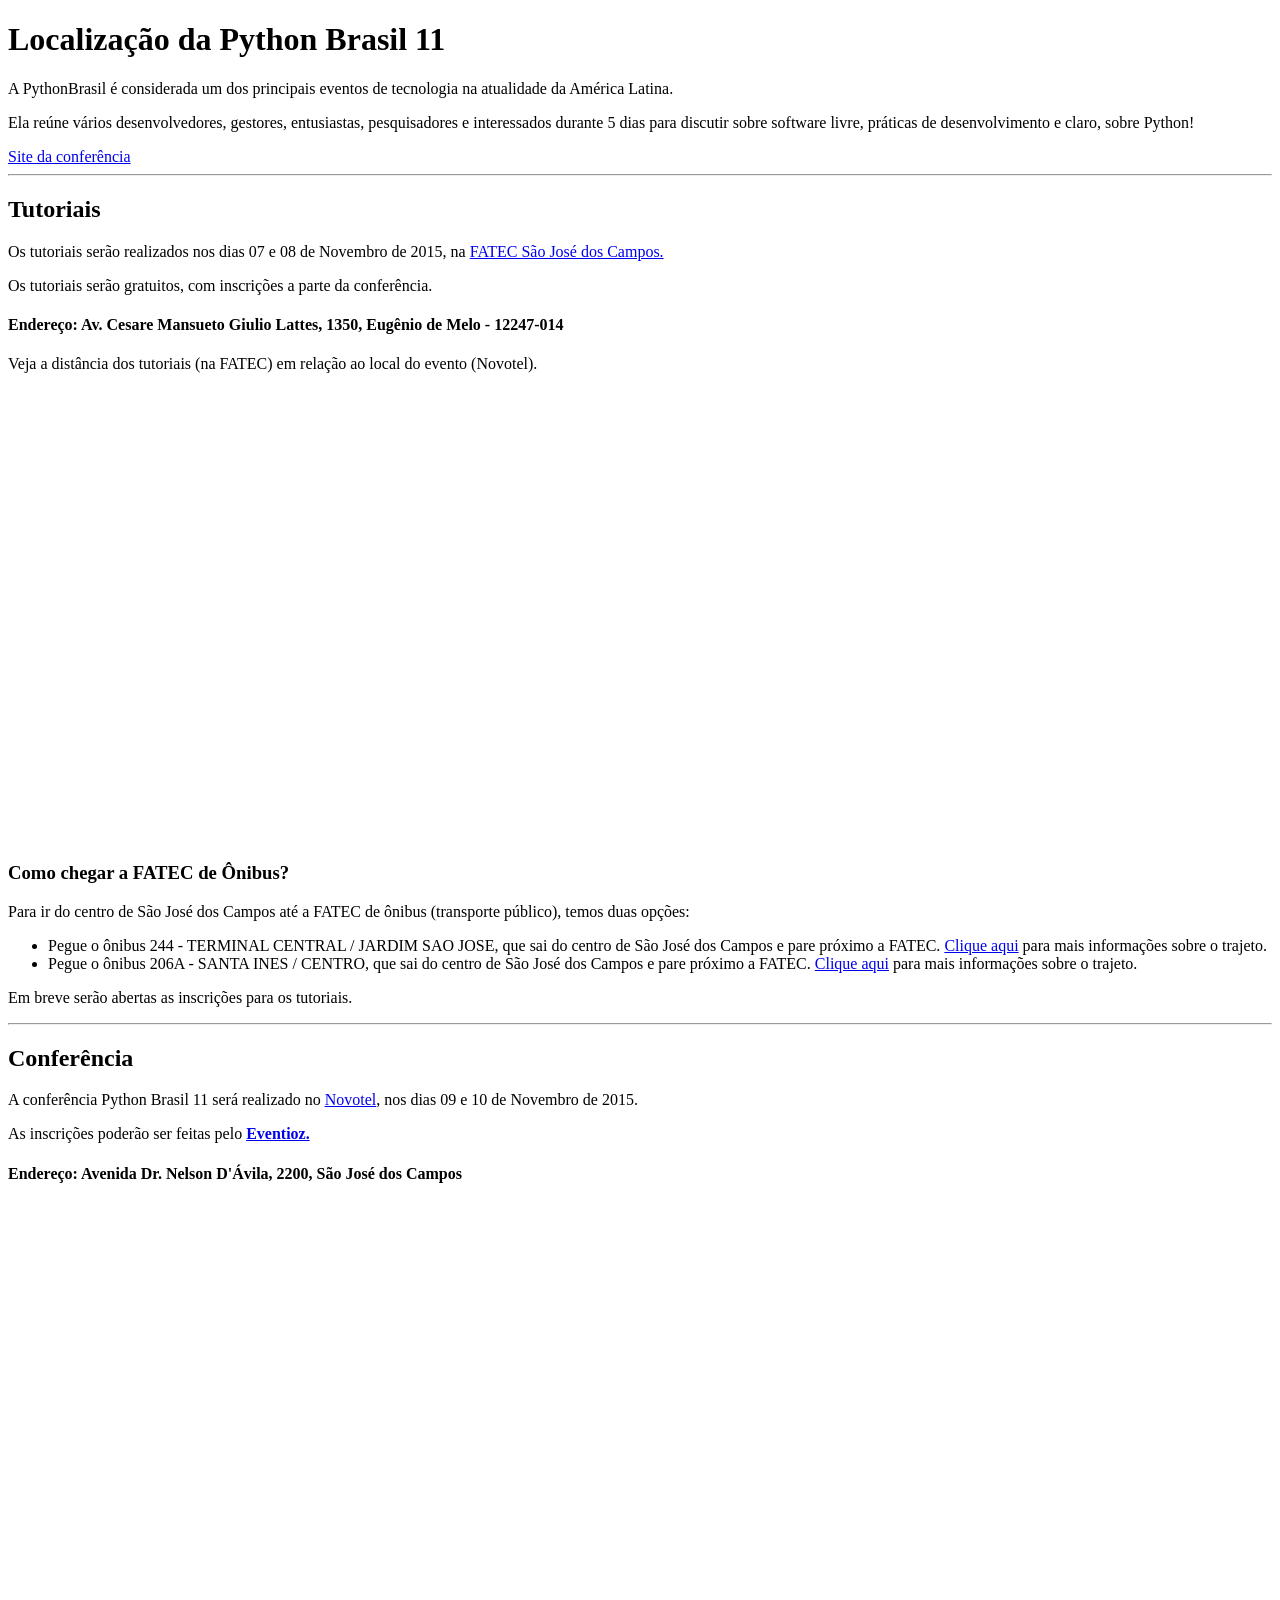
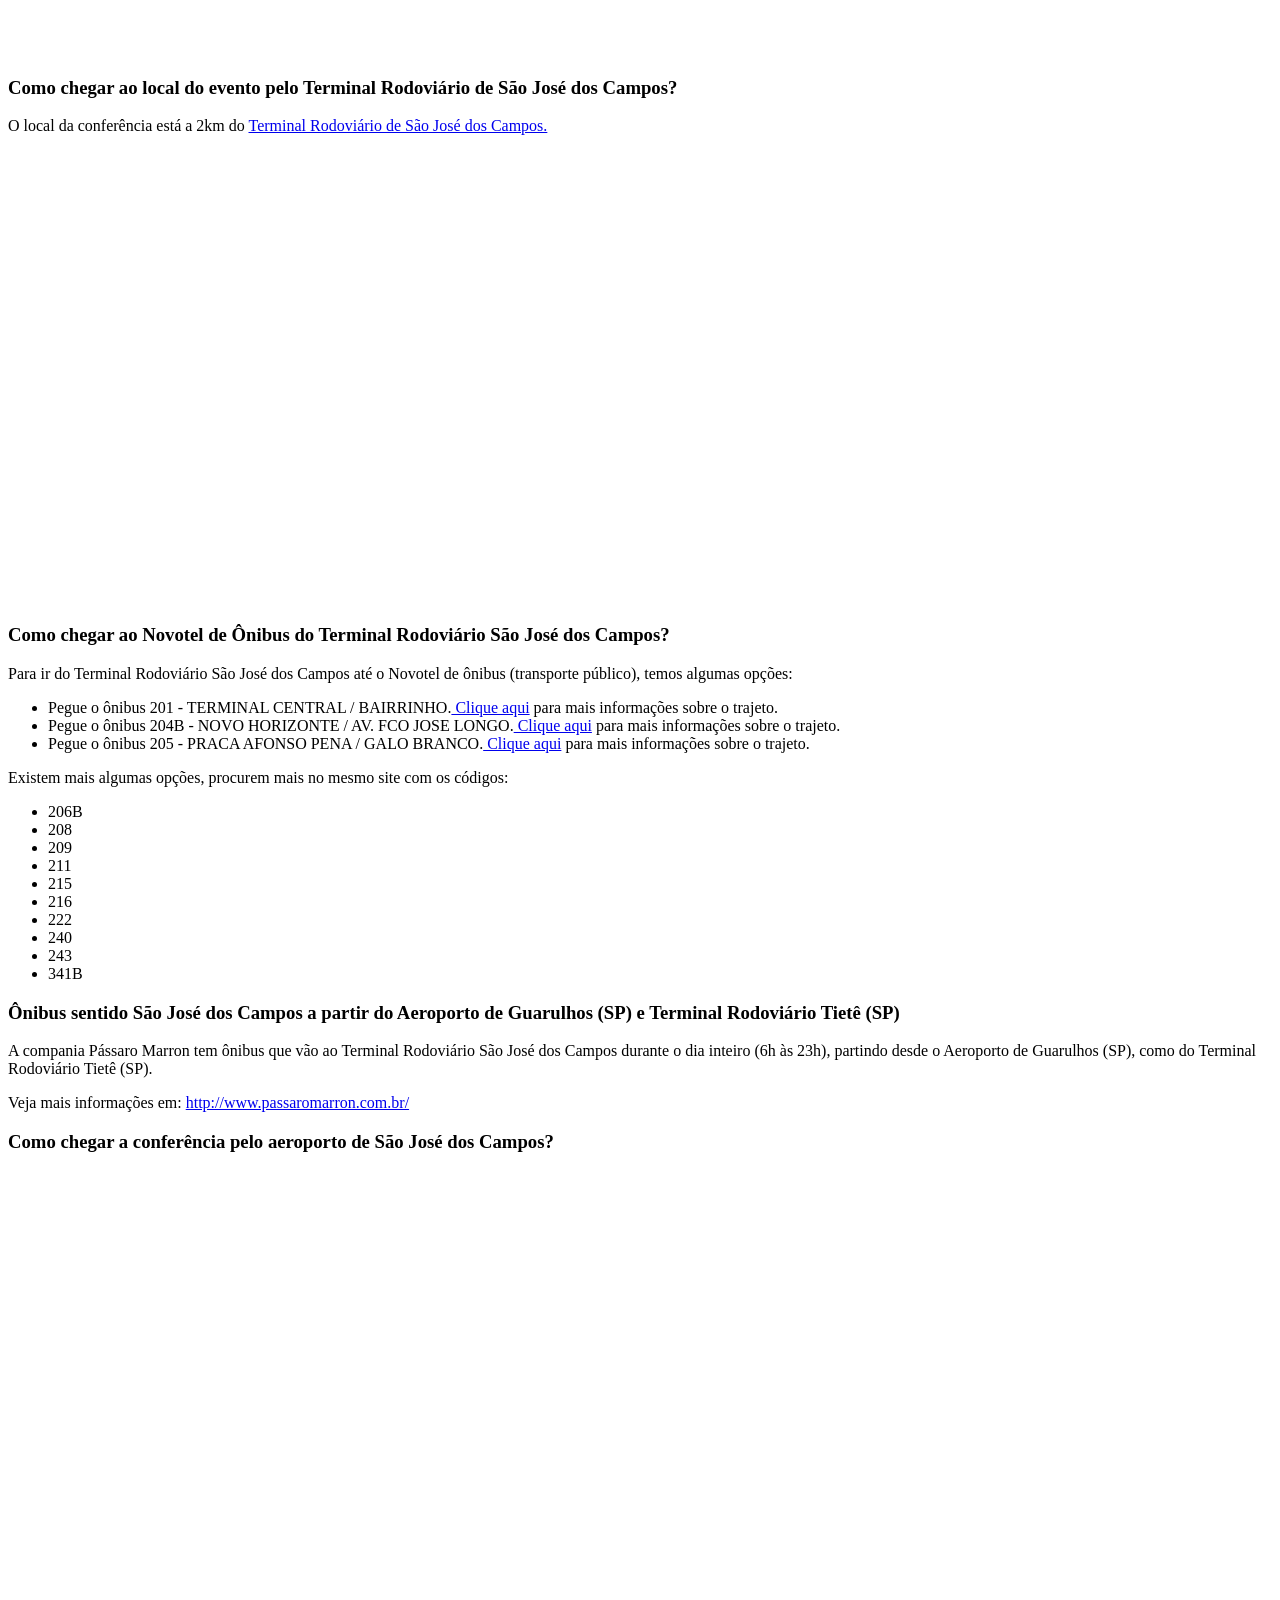
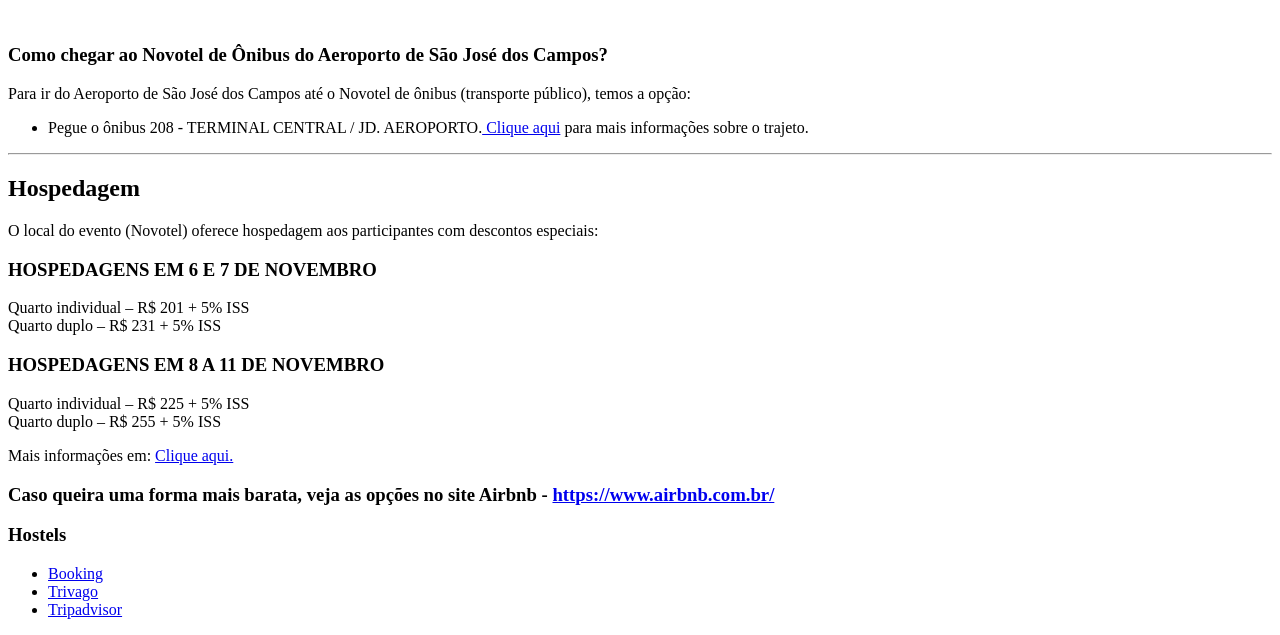
==== localizacao.html @ d56ea464 "Mapa Pybr11" ====
<!DOCTYPE html>
<html>
<head>
    <meta charset="utf-8"/>
    <title>Localização da Python Brasil 11</title>
</head>
<body>

<h1>Localização da Python Brasil 11</h1>

<p>A PythonBrasil é considerada um dos principais eventos de tecnologia na atualidade da América Latina.</p>

<p>Ela reúne vários desenvolvedores, gestores, entusiastas, pesquisadores e interessados durante 5 dias para discutir sobre software livre, práticas de desenvolvimento e claro, sobre Python!</p>

<a href="http://pythonbrasil.github.io/pythonbrasil11-site/">Site da conferência</a>

<hr>

<h2>Tutoriais</h2>

<p>Os tutoriais serão realizados nos dias 07 e 08 de Novembro de 2015, na <a href="http://www.fatecsjc.edu.br/">FATEC São José dos Campos.</a></p>

<p>Os tutoriais serão gratuitos, com inscrições a parte da conferência.</p>

<p><h4>Endereço: Av. Cesare Mansueto Giulio Lattes, 1350,
Eugênio de Melo - 12247-014</h4></p>

<p>Veja a distância dos tutoriais (na FATEC) em relação ao local do evento (Novotel).</p>

<p><iframe src="https://www.google.com/maps/embed?pb=!1m28!1m12!1m3!1d29340.688613058286!2d-45.83795543380744!3d-23.18530267481739!2m3!1f0!2f0!3f0!3m2!1i1024!2i768!4f13.1!4m13!3e6!4m5!1s0x94cc38b0076ea80f%3A0x6c4617feada96eb3!2sHotel+Novotel+Sao+Jose+dos+Campos+-+Vila+das+Acacias%2C+S%C3%A3o+Jos%C3%A9+dos+Campos+-+SP%2C+Brasil!3m2!1d-23.2054547!2d-45.8833193!4m5!1s0x94cc4c498567cf5d%3A0xf9cf22ea7d377dca!2sFATEC+S%C3%A3o+Jos%C3%A9+dos+Campos+-+Prof.+Jessen+Vidal+-+Avenida+Cesare+Mansueto+Giulio+Lattes+-+Eug%C3%AAnio+de+Melo%2C+S%C3%A3o+Jos%C3%A9+dos+Campos+-+SP%2C+12247-014!3m2!1d-23.162407899999998!2d-45.795275!5e0!3m2!1spt-BR!2sus!4v1441838505788" width="600" height="450" frameborder="0" style="border:0" allowfullscreen></iframe></p>

<h3>Como chegar a FATEC de Ônibus?</h3>

<p>Para ir do centro de São José dos Campos até a FATEC de ônibus (transporte público), temos duas opções:</p>

<ul>
    <li>Pegue o ônibus 244 - TERMINAL CENTRAL / JARDIM SAO JOSE, que sai do centro de São José dos Campos e pare próximo a FATEC. <a href="http://www.sjc.sp.gov.br/secretarias/transportes/horario-e-itinerario.aspx?acao=m&id_linha=542"> Clique aqui</a> para mais informações sobre o trajeto.</li>

    <li>Pegue o ônibus 206A - SANTA INES / CENTRO, que sai do centro de São José dos Campos e pare próximo a FATEC. <a href="http://www.sjc.sp.gov.br/secretarias/transportes/horario-e-itinerario.aspx?acao=m&id_linha=82"> Clique aqui</a> para mais informações sobre o trajeto.</li>
</ul>

<p>Em breve serão abertas as inscrições para os tutoriais.</p>

<hr>

<h2>Conferência</h2>

<p>A conferência Python Brasil 11 será realizado no <a href="http://www.novotel.com/pt/hotel-0472-novotel-sao-jose-dos-campos/family.shtml"> Novotel</a>, nos dias 09 e 10 de Novembro de 2015.</p>

<p>As inscrições poderão ser feitas pelo <b><a href="https://eventioz.com.br/e/pythonbrasil11">Eventioz.</a></b></p>

<p><h4>Endereço: Avenida Dr. Nelson D'Ávila, 2200, São José dos Campos</h4></p>

<p><iframe src="https://www.google.com/maps/embed?pb=!1m18!1m12!1m3!1d3667.0333636942664!2d-45.88331929999998!3d-23.205454700000004!2m3!1f0!2f0!3f0!3m2!1i1024!2i768!4f13.1!3m3!1m2!1s0x94cc38b0076ea80f%3A0x6c4617feada96eb3!2sHotel+Novotel+Sao+Jose+dos+Campos!5e0!3m2!1spt-BR!2sus!4v1441838914280" width="600" height="450" frameborder="0" style="border:0" allowfullscreen></iframe></p>

<h3>Como chegar ao local do evento pelo Terminal Rodoviário de São José dos Campos?</h3>

<p>O local da conferência está a 2km do <a href="http://www.rodoviariasaojosedoscampos.net/">Terminal Rodoviário de São José dos Campos.</a></p>

<p><iframe src="https://www.google.com/maps/embed?pb=!1m28!1m12!1m3!1d7334.358842976169!2d-45.88430901782825!3d-23.200131011032177!2m3!1f0!2f0!3f0!3m2!1i1024!2i768!4f13.1!4m13!3e6!4m5!1s0x94cc4a46e3477e5d%3A0x74844b1bbc1e5cdb!2sTerminal+Rodovi%C3%A1rio+de+S%C3%A3o+Jos%C3%A9+dos+Campos+-+SJC+-+Frederico+Ozanan+-+Rua+Itoror%C3%B3+-+Vila+Piratininga%2C+S%C3%A3o+Jos%C3%A9+dos+Campos+-+SP%2C+Brasil!3m2!1d-23.1934784!2d-45.8781445!4m5!1s0x94cc38b0076ea80f%3A0x6c4617feada96eb3!2sHotel+Novotel+Sao+Jose+dos+Campos+-+Avenida+Dr+Nelson+D&#39;%C3%81vila+2200+-+Vila+das+Ac%C3%A1cias%2C+SAO+Jose+DOS+Campos%2C+12245-031!3m2!1d-23.2054547!2d-45.8833193!5e0!3m2!1spt-BR!2sus!4v1441839128348" width="600" height="450" frameborder="0" style="border:0" allowfullscreen></iframe></p>

<h3>Como chegar ao Novotel de Ônibus do Terminal Rodoviário São José dos Campos?</h3>

<p>Para ir do Terminal Rodoviário São José dos Campos até o Novotel de ônibus (transporte público), temos algumas opções:</p>

<ul>
    <li>Pegue o ônibus 201 - TERMINAL CENTRAL / BAIRRINHO.<a href="http://www.sjc.sp.gov.br/secretarias/transportes/horario-e-itinerario.aspx?acao=m&id_linha=64"> Clique aqui</a> para mais informações sobre o trajeto.</li>

    <li>Pegue o ônibus 204B - NOVO HORIZONTE / AV. FCO JOSE LONGO.<a href="http://www.sjc.sp.gov.br/secretarias/transportes/horario-e-itinerario.aspx?acao=m&id_linha=76"> Clique aqui</a> para mais informações sobre o trajeto.</li>

    <li>Pegue o ônibus 205 - PRACA AFONSO PENA / GALO BRANCO.<a href="http://www.sjc.sp.gov.br/secretarias/transportes/horario-e-itinerario.aspx?acao=m&id_linha=78"> Clique aqui</a> para mais informações sobre o trajeto.</li>
</ul>

<p>Existem mais algumas opções, procurem mais no mesmo site com os códigos:

    <ul>
        <li>206B</li>
        <li>208</li>
        <li>209</li>
        <li>211</li>
        <li>215</li>
        <li>216</li>
        <li>222</li>
        <li>240</li>
        <li>243</li>
        <li>341B</li>

    </ul>
</p>

<h3>Ônibus sentido São José dos Campos a partir do Aeroporto de Guarulhos (SP) e Terminal Rodoviário Tietê (SP)</h3>

<p>A compania Pássaro Marron tem ônibus que vão ao Terminal Rodoviário São José dos Campos durante o dia inteiro (6h às 23h), partindo desde o Aeroporto de Guarulhos (SP), como do Terminal Rodoviário Tietê (SP).

<p>Veja mais informações em: <a href="http://www.passaromarron.com.br/">http://www.passaromarron.com.br/</a></p>
</p>

<h3>Como chegar a conferência pelo aeroporto de São José dos Campos?</h3>

<p><iframe src="https://www.google.com/maps/embed?pb=!1m28!1m12!1m3!1d24666.652331039968!2d-45.85661613648471!3d-23.216879696420367!2m3!1f0!2f0!3f0!3m2!1i1024!2i768!4f13.1!4m13!3e6!4m5!1s0x94cc2f5c27b0313d%3A0x869ffd1d5d7d5470!2sAeroporto+Internacional+de+S%C3%A3o+Jos%C3%A9+dos+Campos+-+Professor+Urbano+Ernesto+-+Av.+Brigadeiro+Faria+Lima%2C+s%2Fn+-+Jardim+Martim+Cerer%C3%AA%2C+S%C3%A3o+Jos%C3%A9+dos+Campos+-+SP%2C+12227-900%2C+Brasil!3m2!1d-23.2267859!2d-45.8626332!4m5!1s0x94cc38b0076ea80f%3A0x6c4617feada96eb3!2sHotel+Novotel+Sao+Jose+dos+Campos+-+Vila+das+Acacias%2C+S%C3%A3o+Jos%C3%A9+dos+Campos+-+SP!3m2!1d-23.2054547!2d-45.8833193!5e0!3m2!1spt-BR!2sbr!4v1441839586698" width="600" height="450" frameborder="0" style="border:0" allowfullscreen></iframe></p>

<h3>Como chegar ao Novotel de Ônibus do Aeroporto de São José dos Campos?</h3>

<p>Para ir do Aeroporto de São José dos Campos até o Novotel de ônibus (transporte público), temos a opção:</p>

<ul>
    <li>Pegue o ônibus 208 - TERMINAL CENTRAL / JD. AEROPORTO.<a href="http://www.sjc.sp.gov.br/secretarias/transportes/horario-e-itinerario.aspx?acao=m&id_linha=87"> Clique aqui</a> para mais informações sobre o trajeto.</li>
</ul>

<hr />

<h2>Hospedagem</h2>

<p>O local do evento (Novotel) oferece hospedagem aos participantes com descontos especiais:</p>

<h3>HOSPEDAGENS EM 6 E 7 DE NOVEMBRO</h3>
<p>
Quarto individual – R$ 201 + 5% ISS<br>
Quarto duplo – R$ 231 + 5% ISS
</p>
</div>

<h3>HOSPEDAGENS EM 8 A 11 DE NOVEMBRO</h3>
<p>
Quarto individual – R$ 225 + 5% ISS<br>
Quarto duplo – R$ 255 + 5% ISS
</p>

<p>Mais informações em: <a href="http://www.novotel.com/pt/hotel-0472-novotel-sao-jose-dos-campos/family.shtml"> Clique aqui.</a></p>

<h3>Caso queira uma forma mais barata, veja as opções no site Airbnb - <a href="https://www.airbnb.com.br/"> https://www.airbnb.com.br/</a></h3>

<h3>Hostels</h3>

<ul>
    <li><a href="http://www.booking.com/searchresults.pt-br.html?aid=375045;label=sao-jose-dos-campos-5WWug4qZnCbzD3G%2ApkfWZgS56156510565%3Apl%3Ata%3Ap1%3Ap2%3Aac%3Aap1t1%3Aneg%3Afi%3Atikwd-23143319631%3Alp1001773%3Ali%3Adec%3Adm;sid=a0e54d903dd3b1525aa6a1a553c04370;dcid=4;city=-671408;hyb_red=1;redirected=1;redirected_from_city=1;source=city;src=city&">Booking</a></li>
    <li><a href="http://www.trivago.com.br/?iSemThemeId=5150&iPathId=80004&sem_keyword=hostel%20s%C3%A3o%20jos%C3%A9%20dos%20campos&sem_creativeid=53101762192&sem_matchtype=e&sem_network=g&sem_device=c&sem_placement=&sem_target=&sem_adposition=1t2&sem_param1=&sem_param2=&sem_campaignid=139568272&sem_adgroupid=5973342952&sem_targetid=kwd-48722095912&sem_location=1001773&cip=5512003011">Trivago</a></li>
    <li><a href="http://www.tripadvisor.com.br/Hotels-g303629-c3-zff26-Sao_Jose_Dos_Campos_State_of_Sao_Paulo-Hotels.html">Tripadvisor</a></li>

</ul>

</body>
</html>
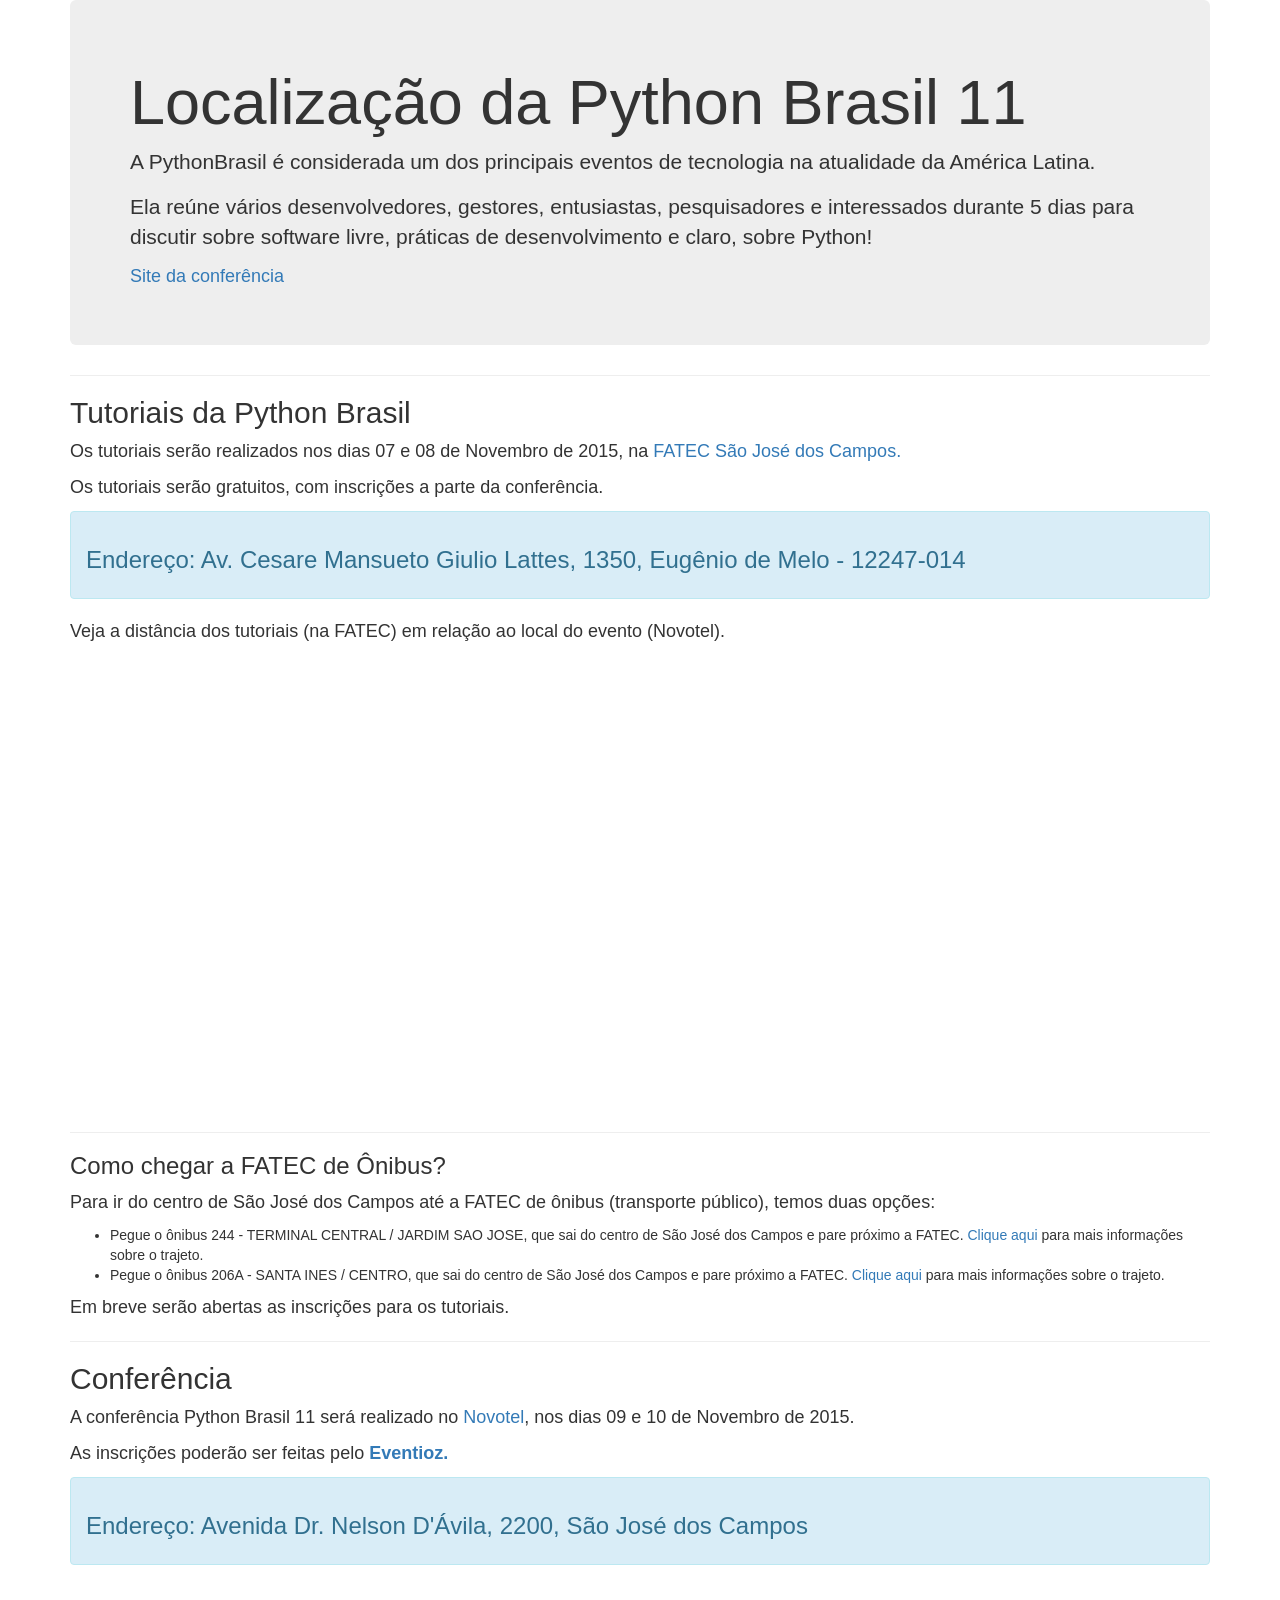
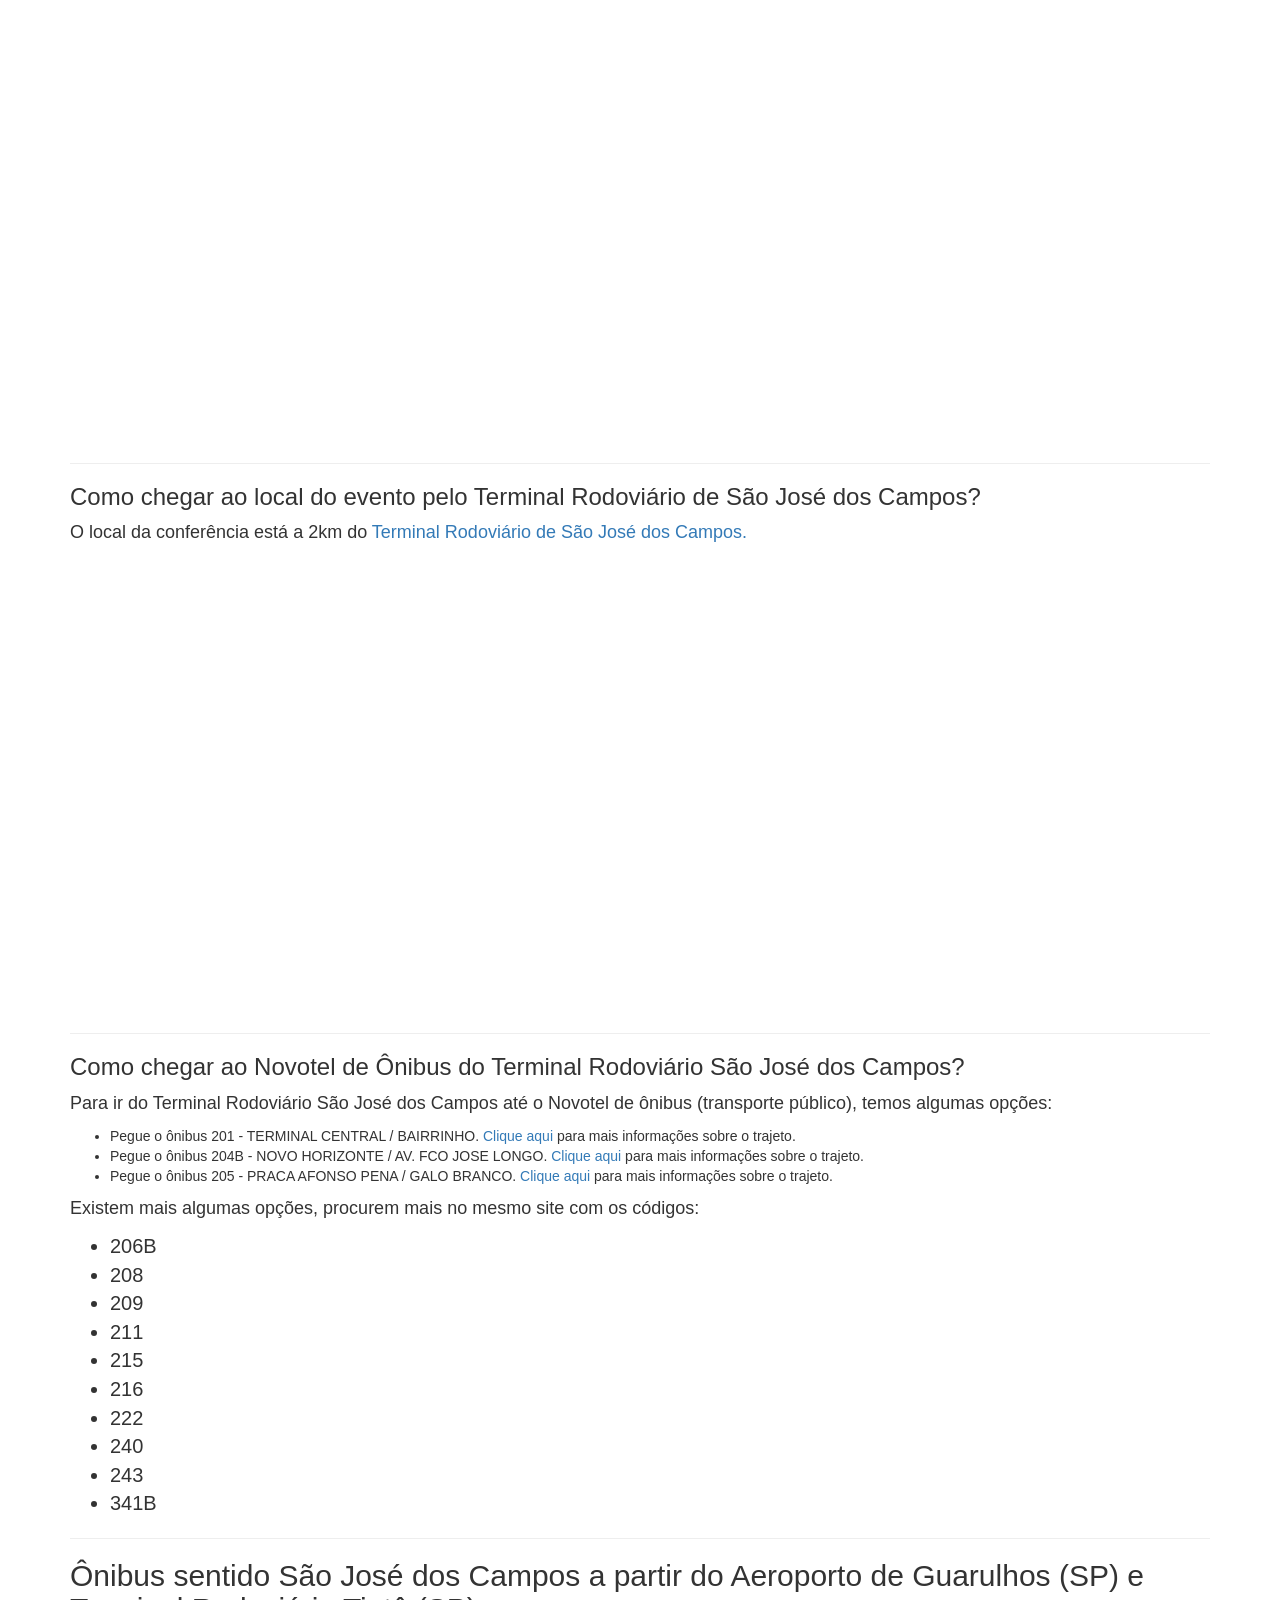
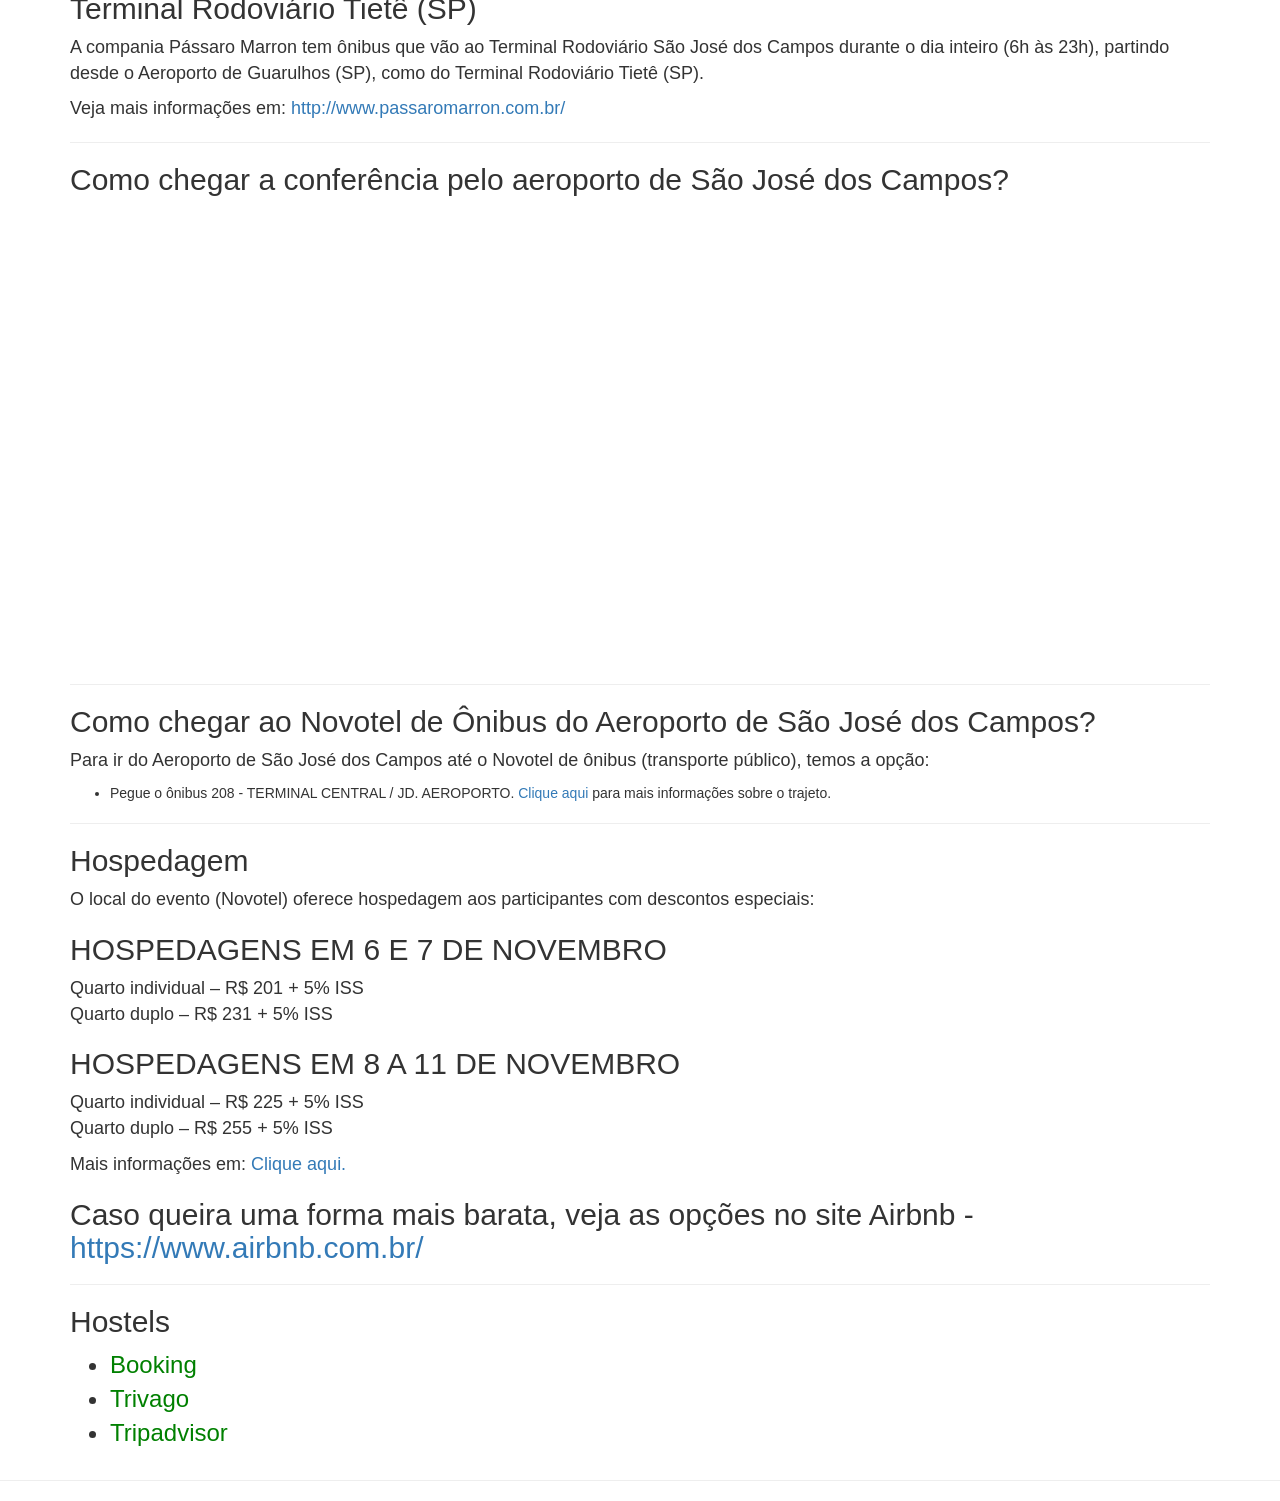
==== commit 2b0f66fb: "Add style" ====
--- a/localizacao.html
+++ b/localizacao.html
@@ -3,31 +3,36 @@
 <head>
     <meta charset="utf-8"/>
     <title>Localização da Python Brasil 11</title>
+    <link rel="stylesheet" type="text/css" href="css/bootstrap.min.css">
+    <link rel="stylesheet" type="text/css" href="css/style.css">
 </head>
 <body>
-
+<div class="container">
+<div class="jumbotron">
 <h1>Localização da Python Brasil 11</h1>
 
 <p>A PythonBrasil é considerada um dos principais eventos de tecnologia na atualidade da América Latina.</p>
 
 <p>Ela reúne vários desenvolvedores, gestores, entusiastas, pesquisadores e interessados durante 5 dias para discutir sobre software livre, práticas de desenvolvimento e claro, sobre Python!</p>
 
-<a href="http://pythonbrasil.github.io/pythonbrasil11-site/">Site da conferência</a>
-
+<h4><a href="http://pythonbrasil.github.io/pythonbrasil11-site/">Site da conferência</a></h4>
+</div>
 <hr>
 
-<h2>Tutoriais</h2>
+<h2>Tutoriais da Python Brasil</h2>
 
 <p>Os tutoriais serão realizados nos dias 07 e 08 de Novembro de 2015, na <a href="http://www.fatecsjc.edu.br/">FATEC São José dos Campos.</a></p>
 
 <p>Os tutoriais serão gratuitos, com inscrições a parte da conferência.</p>
 
-<p><h4>Endereço: Av. Cesare Mansueto Giulio Lattes, 1350,
-Eugênio de Melo - 12247-014</h4></p>
+<div class="alert alert-info" role="alert"><h3>Endereço: Av. Cesare Mansueto Giulio Lattes, 1350,
+Eugênio de Melo - 12247-014</h3></div>
 
 <p>Veja a distância dos tutoriais (na FATEC) em relação ao local do evento (Novotel).</p>
 
 <p><iframe src="https://www.google.com/maps/embed?pb=!1m28!1m12!1m3!1d29340.688613058286!2d-45.83795543380744!3d-23.18530267481739!2m3!1f0!2f0!3f0!3m2!1i1024!2i768!4f13.1!4m13!3e6!4m5!1s0x94cc38b0076ea80f%3A0x6c4617feada96eb3!2sHotel+Novotel+Sao+Jose+dos+Campos+-+Vila+das+Acacias%2C+S%C3%A3o+Jos%C3%A9+dos+Campos+-+SP%2C+Brasil!3m2!1d-23.2054547!2d-45.8833193!4m5!1s0x94cc4c498567cf5d%3A0xf9cf22ea7d377dca!2sFATEC+S%C3%A3o+Jos%C3%A9+dos+Campos+-+Prof.+Jessen+Vidal+-+Avenida+Cesare+Mansueto+Giulio+Lattes+-+Eug%C3%AAnio+de+Melo%2C+S%C3%A3o+Jos%C3%A9+dos+Campos+-+SP%2C+12247-014!3m2!1d-23.162407899999998!2d-45.795275!5e0!3m2!1spt-BR!2sus!4v1441838505788" width="600" height="450" frameborder="0" style="border:0" allowfullscreen></iframe></p>
+
+<hr />
 
 <h3>Como chegar a FATEC de Ônibus?</h3>
 
@@ -41,7 +46,7 @@
 
 <p>Em breve serão abertas as inscrições para os tutoriais.</p>
 
-<hr>
+<hr />
 
 <h2>Conferência</h2>
 
@@ -49,15 +54,19 @@
 
 <p>As inscrições poderão ser feitas pelo <b><a href="https://eventioz.com.br/e/pythonbrasil11">Eventioz.</a></b></p>
 
-<p><h4>Endereço: Avenida Dr. Nelson D'Ávila, 2200, São José dos Campos</h4></p>
+<div class="alert alert-info" role="alert"><h3>Endereço: Avenida Dr. Nelson D'Ávila, 2200, São José dos Campos</h3></div>
 
 <p><iframe src="https://www.google.com/maps/embed?pb=!1m18!1m12!1m3!1d3667.0333636942664!2d-45.88331929999998!3d-23.205454700000004!2m3!1f0!2f0!3f0!3m2!1i1024!2i768!4f13.1!3m3!1m2!1s0x94cc38b0076ea80f%3A0x6c4617feada96eb3!2sHotel+Novotel+Sao+Jose+dos+Campos!5e0!3m2!1spt-BR!2sus!4v1441838914280" width="600" height="450" frameborder="0" style="border:0" allowfullscreen></iframe></p>
+
+<hr />
 
 <h3>Como chegar ao local do evento pelo Terminal Rodoviário de São José dos Campos?</h3>
 
 <p>O local da conferência está a 2km do <a href="http://www.rodoviariasaojosedoscampos.net/">Terminal Rodoviário de São José dos Campos.</a></p>
 
 <p><iframe src="https://www.google.com/maps/embed?pb=!1m28!1m12!1m3!1d7334.358842976169!2d-45.88430901782825!3d-23.200131011032177!2m3!1f0!2f0!3f0!3m2!1i1024!2i768!4f13.1!4m13!3e6!4m5!1s0x94cc4a46e3477e5d%3A0x74844b1bbc1e5cdb!2sTerminal+Rodovi%C3%A1rio+de+S%C3%A3o+Jos%C3%A9+dos+Campos+-+SJC+-+Frederico+Ozanan+-+Rua+Itoror%C3%B3+-+Vila+Piratininga%2C+S%C3%A3o+Jos%C3%A9+dos+Campos+-+SP%2C+Brasil!3m2!1d-23.1934784!2d-45.8781445!4m5!1s0x94cc38b0076ea80f%3A0x6c4617feada96eb3!2sHotel+Novotel+Sao+Jose+dos+Campos+-+Avenida+Dr+Nelson+D&#39;%C3%81vila+2200+-+Vila+das+Ac%C3%A1cias%2C+SAO+Jose+DOS+Campos%2C+12245-031!3m2!1d-23.2054547!2d-45.8833193!5e0!3m2!1spt-BR!2sus!4v1441839128348" width="600" height="450" frameborder="0" style="border:0" allowfullscreen></iframe></p>
+
+<hr />
 
 <h3>Como chegar ao Novotel de Ônibus do Terminal Rodoviário São José dos Campos?</h3>
 
@@ -73,7 +82,7 @@
 
 <p>Existem mais algumas opções, procurem mais no mesmo site com os códigos:
 
-    <ul>
+    <ul class="bus">
         <li>206B</li>
         <li>208</li>
         <li>209</li>
@@ -88,18 +97,24 @@
     </ul>
 </p>
 
-<h3>Ônibus sentido São José dos Campos a partir do Aeroporto de Guarulhos (SP) e Terminal Rodoviário Tietê (SP)</h3>
+<hr />
+
+<h2>Ônibus sentido São José dos Campos a partir do Aeroporto de Guarulhos (SP) e Terminal Rodoviário Tietê (SP)</h2>
 
 <p>A compania Pássaro Marron tem ônibus que vão ao Terminal Rodoviário São José dos Campos durante o dia inteiro (6h às 23h), partindo desde o Aeroporto de Guarulhos (SP), como do Terminal Rodoviário Tietê (SP).
 
 <p>Veja mais informações em: <a href="http://www.passaromarron.com.br/">http://www.passaromarron.com.br/</a></p>
 </p>
 
-<h3>Como chegar a conferência pelo aeroporto de São José dos Campos?</h3>
+<hr />
+
+<h2>Como chegar a conferência pelo aeroporto de São José dos Campos?</h2>
 
 <p><iframe src="https://www.google.com/maps/embed?pb=!1m28!1m12!1m3!1d24666.652331039968!2d-45.85661613648471!3d-23.216879696420367!2m3!1f0!2f0!3f0!3m2!1i1024!2i768!4f13.1!4m13!3e6!4m5!1s0x94cc2f5c27b0313d%3A0x869ffd1d5d7d5470!2sAeroporto+Internacional+de+S%C3%A3o+Jos%C3%A9+dos+Campos+-+Professor+Urbano+Ernesto+-+Av.+Brigadeiro+Faria+Lima%2C+s%2Fn+-+Jardim+Martim+Cerer%C3%AA%2C+S%C3%A3o+Jos%C3%A9+dos+Campos+-+SP%2C+12227-900%2C+Brasil!3m2!1d-23.2267859!2d-45.8626332!4m5!1s0x94cc38b0076ea80f%3A0x6c4617feada96eb3!2sHotel+Novotel+Sao+Jose+dos+Campos+-+Vila+das+Acacias%2C+S%C3%A3o+Jos%C3%A9+dos+Campos+-+SP!3m2!1d-23.2054547!2d-45.8833193!5e0!3m2!1spt-BR!2sbr!4v1441839586698" width="600" height="450" frameborder="0" style="border:0" allowfullscreen></iframe></p>
 
-<h3>Como chegar ao Novotel de Ônibus do Aeroporto de São José dos Campos?</h3>
+<hr />
+
+<h2>Como chegar ao Novotel de Ônibus do Aeroporto de São José dos Campos?</h2>
 
 <p>Para ir do Aeroporto de São José dos Campos até o Novotel de ônibus (transporte público), temos a opção:</p>
 
@@ -113,14 +128,13 @@
 
 <p>O local do evento (Novotel) oferece hospedagem aos participantes com descontos especiais:</p>
 
-<h3>HOSPEDAGENS EM 6 E 7 DE NOVEMBRO</h3>
+<h2>HOSPEDAGENS EM 6 E 7 DE NOVEMBRO</h2>
 <p>
 Quarto individual – R$ 201 + 5% ISS<br>
 Quarto duplo – R$ 231 + 5% ISS
 </p>
-</div>
 
-<h3>HOSPEDAGENS EM 8 A 11 DE NOVEMBRO</h3>
+<h2>HOSPEDAGENS EM 8 A 11 DE NOVEMBRO</h2>
 <p>
 Quarto individual – R$ 225 + 5% ISS<br>
 Quarto duplo – R$ 255 + 5% ISS
@@ -128,16 +142,19 @@
 
 <p>Mais informações em: <a href="http://www.novotel.com/pt/hotel-0472-novotel-sao-jose-dos-campos/family.shtml"> Clique aqui.</a></p>
 
-<h3>Caso queira uma forma mais barata, veja as opções no site Airbnb - <a href="https://www.airbnb.com.br/"> https://www.airbnb.com.br/</a></h3>
+<h2>Caso queira uma forma mais barata, veja as opções no site Airbnb - <a href="https://www.airbnb.com.br/"> https://www.airbnb.com.br/</a></h2>
 
-<h3>Hostels</h3>
+<hr />
 
-<ul>
+<h2>Hostels</h2>
+
+<ul class="hotels">
     <li><a href="http://www.booking.com/searchresults.pt-br.html?aid=375045;label=sao-jose-dos-campos-5WWug4qZnCbzD3G%2ApkfWZgS56156510565%3Apl%3Ata%3Ap1%3Ap2%3Aac%3Aap1t1%3Aneg%3Afi%3Atikwd-23143319631%3Alp1001773%3Ali%3Adec%3Adm;sid=a0e54d903dd3b1525aa6a1a553c04370;dcid=4;city=-671408;hyb_red=1;redirected=1;redirected_from_city=1;source=city;src=city&">Booking</a></li>
     <li><a href="http://www.trivago.com.br/?iSemThemeId=5150&iPathId=80004&sem_keyword=hostel%20s%C3%A3o%20jos%C3%A9%20dos%20campos&sem_creativeid=53101762192&sem_matchtype=e&sem_network=g&sem_device=c&sem_placement=&sem_target=&sem_adposition=1t2&sem_param1=&sem_param2=&sem_campaignid=139568272&sem_adgroupid=5973342952&sem_targetid=kwd-48722095912&sem_location=1001773&cip=5512003011">Trivago</a></li>
     <li><a href="http://www.tripadvisor.com.br/Hotels-g303629-c3-zff26-Sao_Jose_Dos_Campos_State_of_Sao_Paulo-Hotels.html">Tripadvisor</a></li>
 
 </ul>
-
+</div>
+<hr />
 </body>
 </html>
--- a/css/style.css
+++ b/css/style.css
@@ -0,0 +1,15 @@
+p {
+    font-size: 18px;
+}
+
+.bus li {
+    font-size: 20px;
+}
+
+.hotels li {
+    font-size: 24px;
+}
+
+.hotels li a {
+    color: green;
+}
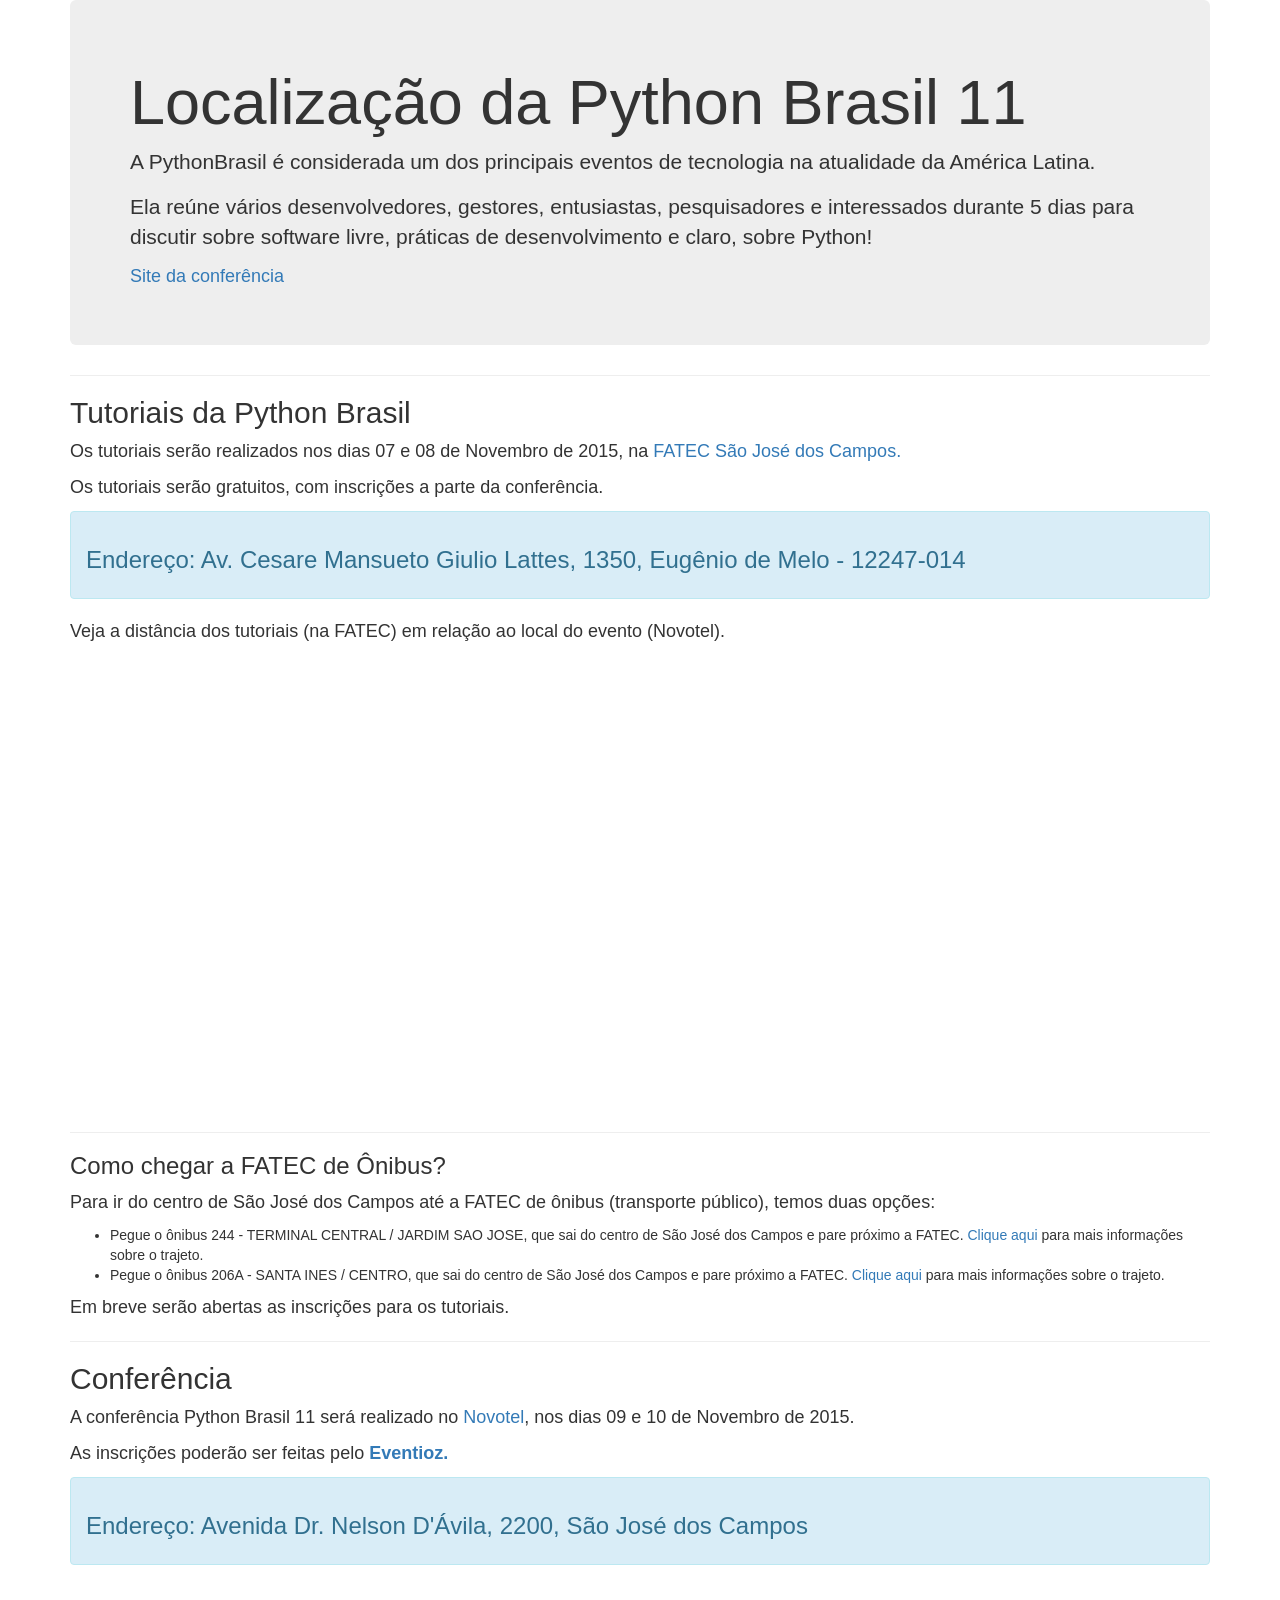
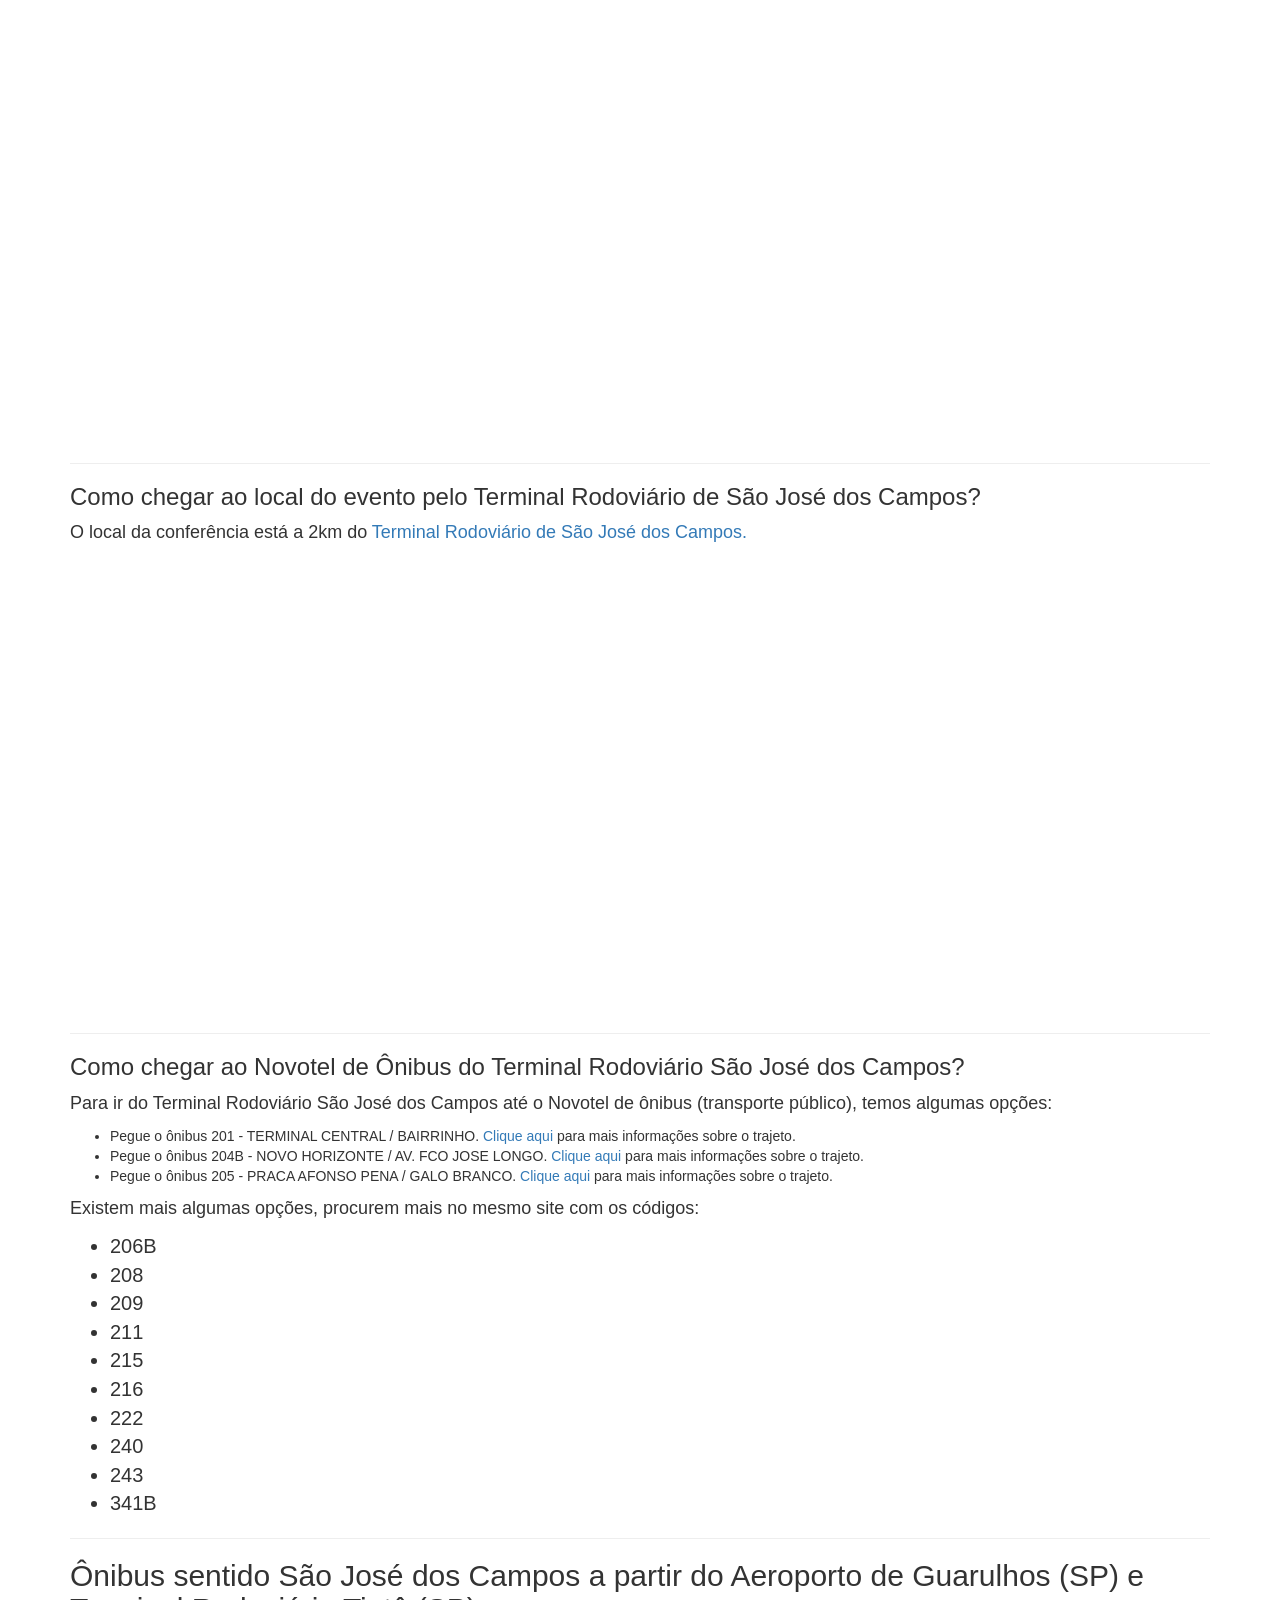
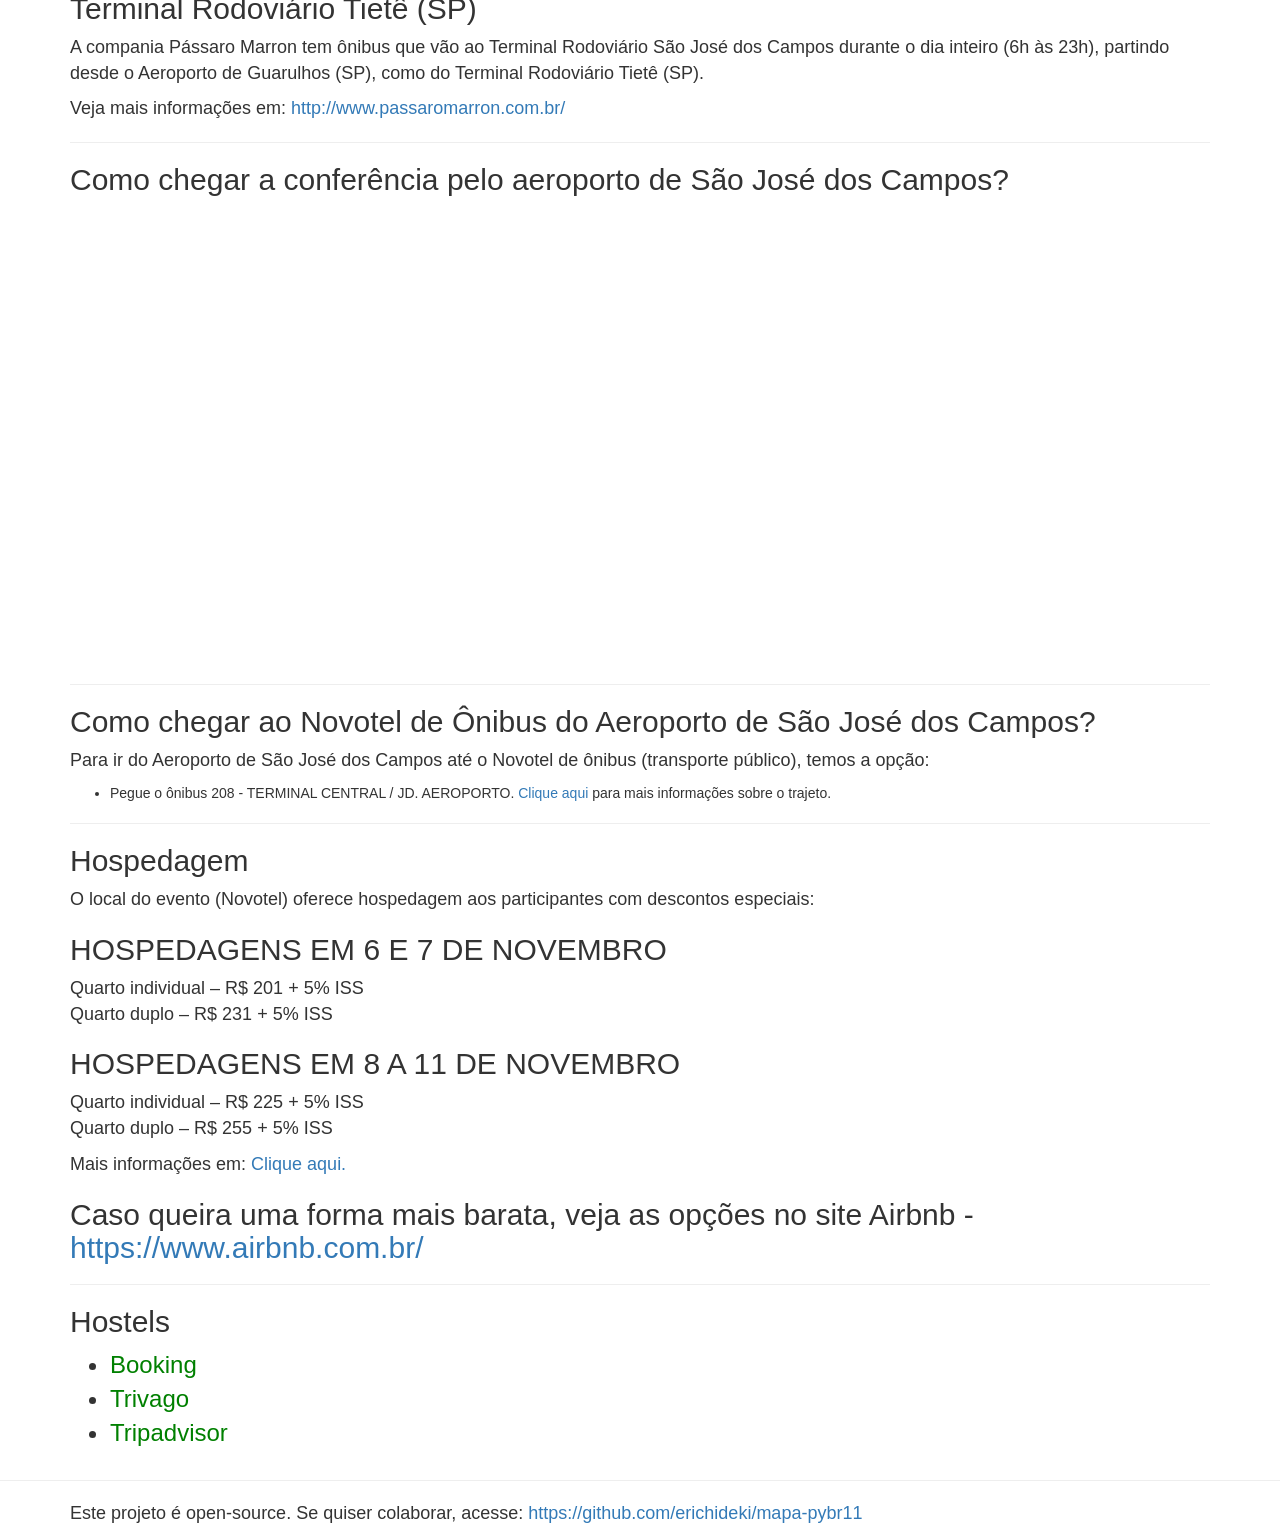
==== commit 8fc27afc: "Insert footer" ====
--- a/localizacao.html
+++ b/localizacao.html
@@ -1,160 +1,169 @@
 <!DOCTYPE html>
 <html>
-<head>
-    <meta charset="utf-8"/>
-    <title>Localização da Python Brasil 11</title>
-    <link rel="stylesheet" type="text/css" href="css/bootstrap.min.css">
-    <link rel="stylesheet" type="text/css" href="css/style.css">
-</head>
-<body>
-<div class="container">
-<div class="jumbotron">
-<h1>Localização da Python Brasil 11</h1>
+    <head>
+        <meta charset="utf-8"/>
+        <title>Localização da Python Brasil 11</title>
+        <link rel="stylesheet" type="text/css" href="css/bootstrap.min.css">
+        <link rel="stylesheet" type="text/css" href="css/style.css">
+    </head>
+    <body>
+        <div class="container">
+            <div class="jumbotron">
+                <h1>Localização da Python Brasil 11</h1>
 
-<p>A PythonBrasil é considerada um dos principais eventos de tecnologia na atualidade da América Latina.</p>
+                <p>A PythonBrasil é considerada um dos principais eventos de tecnologia na atualidade da América Latina.</p>
 
-<p>Ela reúne vários desenvolvedores, gestores, entusiastas, pesquisadores e interessados durante 5 dias para discutir sobre software livre, práticas de desenvolvimento e claro, sobre Python!</p>
+                <p>Ela reúne vários desenvolvedores, gestores, entusiastas, pesquisadores e interessados durante 5 dias para discutir sobre software livre, práticas de desenvolvimento e claro, sobre Python!</p>
 
-<h4><a href="http://pythonbrasil.github.io/pythonbrasil11-site/">Site da conferência</a></h4>
-</div>
-<hr>
+                <h4><a href="http://pythonbrasil.github.io/pythonbrasil11-site/">Site da conferência</a></h4>
+            </div>
 
-<h2>Tutoriais da Python Brasil</h2>
+            <hr>
 
-<p>Os tutoriais serão realizados nos dias 07 e 08 de Novembro de 2015, na <a href="http://www.fatecsjc.edu.br/">FATEC São José dos Campos.</a></p>
+            <h2>Tutoriais da Python Brasil</h2>
 
-<p>Os tutoriais serão gratuitos, com inscrições a parte da conferência.</p>
+            <p>Os tutoriais serão realizados nos dias 07 e 08 de Novembro de 2015, na <a href="http://www.fatecsjc.edu.br/">FATEC São José dos Campos.</a></p>
 
-<div class="alert alert-info" role="alert"><h3>Endereço: Av. Cesare Mansueto Giulio Lattes, 1350,
-Eugênio de Melo - 12247-014</h3></div>
+            <p>Os tutoriais serão gratuitos, com inscrições a parte da conferência.</p>
 
-<p>Veja a distância dos tutoriais (na FATEC) em relação ao local do evento (Novotel).</p>
+            <div class="alert alert-info" role="alert"><h3>Endereço: Av. Cesare Mansueto Giulio Lattes, 1350,
+            Eugênio de Melo - 12247-014</h3></div>
 
-<p><iframe src="https://www.google.com/maps/embed?pb=!1m28!1m12!1m3!1d29340.688613058286!2d-45.83795543380744!3d-23.18530267481739!2m3!1f0!2f0!3f0!3m2!1i1024!2i768!4f13.1!4m13!3e6!4m5!1s0x94cc38b0076ea80f%3A0x6c4617feada96eb3!2sHotel+Novotel+Sao+Jose+dos+Campos+-+Vila+das+Acacias%2C+S%C3%A3o+Jos%C3%A9+dos+Campos+-+SP%2C+Brasil!3m2!1d-23.2054547!2d-45.8833193!4m5!1s0x94cc4c498567cf5d%3A0xf9cf22ea7d377dca!2sFATEC+S%C3%A3o+Jos%C3%A9+dos+Campos+-+Prof.+Jessen+Vidal+-+Avenida+Cesare+Mansueto+Giulio+Lattes+-+Eug%C3%AAnio+de+Melo%2C+S%C3%A3o+Jos%C3%A9+dos+Campos+-+SP%2C+12247-014!3m2!1d-23.162407899999998!2d-45.795275!5e0!3m2!1spt-BR!2sus!4v1441838505788" width="600" height="450" frameborder="0" style="border:0" allowfullscreen></iframe></p>
+            <p>Veja a distância dos tutoriais (na FATEC) em relação ao local do evento (Novotel).</p>
 
-<hr />
+            <p><iframe src="https://www.google.com/maps/embed?pb=!1m28!1m12!1m3!1d29340.688613058286!2d-45.83795543380744!3d-23.18530267481739!2m3!1f0!2f0!3f0!3m2!1i1024!2i768!4f13.1!4m13!3e6!4m5!1s0x94cc38b0076ea80f%3A0x6c4617feada96eb3!2sHotel+Novotel+Sao+Jose+dos+Campos+-+Vila+das+Acacias%2C+S%C3%A3o+Jos%C3%A9+dos+Campos+-+SP%2C+Brasil!3m2!1d-23.2054547!2d-45.8833193!4m5!1s0x94cc4c498567cf5d%3A0xf9cf22ea7d377dca!2sFATEC+S%C3%A3o+Jos%C3%A9+dos+Campos+-+Prof.+Jessen+Vidal+-+Avenida+Cesare+Mansueto+Giulio+Lattes+-+Eug%C3%AAnio+de+Melo%2C+S%C3%A3o+Jos%C3%A9+dos+Campos+-+SP%2C+12247-014!3m2!1d-23.162407899999998!2d-45.795275!5e0!3m2!1spt-BR!2sus!4v1441838505788" width="600" height="450" frameborder="0" style="border:0" allowfullscreen></iframe></p>
 
-<h3>Como chegar a FATEC de Ônibus?</h3>
+            <hr />
 
-<p>Para ir do centro de São José dos Campos até a FATEC de ônibus (transporte público), temos duas opções:</p>
+            <h3>Como chegar a FATEC de Ônibus?</h3>
 
-<ul>
-    <li>Pegue o ônibus 244 - TERMINAL CENTRAL / JARDIM SAO JOSE, que sai do centro de São José dos Campos e pare próximo a FATEC. <a href="http://www.sjc.sp.gov.br/secretarias/transportes/horario-e-itinerario.aspx?acao=m&id_linha=542"> Clique aqui</a> para mais informações sobre o trajeto.</li>
+            <p>Para ir do centro de São José dos Campos até a FATEC de ônibus (transporte público), temos duas opções:</p>
 
-    <li>Pegue o ônibus 206A - SANTA INES / CENTRO, que sai do centro de São José dos Campos e pare próximo a FATEC. <a href="http://www.sjc.sp.gov.br/secretarias/transportes/horario-e-itinerario.aspx?acao=m&id_linha=82"> Clique aqui</a> para mais informações sobre o trajeto.</li>
-</ul>
+            <ul>
+                <li>Pegue o ônibus 244 - TERMINAL CENTRAL / JARDIM SAO JOSE, que sai do centro de São José dos Campos e pare próximo a FATEC. <a href="http://www.sjc.sp.gov.br/secretarias/transportes/horario-e-itinerario.aspx?acao=m&id_linha=542"> Clique aqui</a> para mais informações sobre o trajeto.</li>
 
-<p>Em breve serão abertas as inscrições para os tutoriais.</p>
+                <li>Pegue o ônibus 206A - SANTA INES / CENTRO, que sai do centro de São José dos Campos e pare próximo a FATEC. <a href="http://www.sjc.sp.gov.br/secretarias/transportes/horario-e-itinerario.aspx?acao=m&id_linha=82"> Clique aqui</a> para mais informações sobre o trajeto.</li>
+            </ul>
 
-<hr />
+            <p>Em breve serão abertas as inscrições para os tutoriais.</p>
 
-<h2>Conferência</h2>
+            <hr />
 
-<p>A conferência Python Brasil 11 será realizado no <a href="http://www.novotel.com/pt/hotel-0472-novotel-sao-jose-dos-campos/family.shtml"> Novotel</a>, nos dias 09 e 10 de Novembro de 2015.</p>
+            <h2>Conferência</h2>
 
-<p>As inscrições poderão ser feitas pelo <b><a href="https://eventioz.com.br/e/pythonbrasil11">Eventioz.</a></b></p>
+            <p>A conferência Python Brasil 11 será realizado no <a href="http://www.novotel.com/pt/hotel-0472-novotel-sao-jose-dos-campos/family.shtml"> Novotel</a>, nos dias 09 e 10 de Novembro de 2015.</p>
 
-<div class="alert alert-info" role="alert"><h3>Endereço: Avenida Dr. Nelson D'Ávila, 2200, São José dos Campos</h3></div>
+            <p>As inscrições poderão ser feitas pelo <b><a href="https://eventioz.com.br/e/pythonbrasil11">Eventioz.</a></b></p>
 
-<p><iframe src="https://www.google.com/maps/embed?pb=!1m18!1m12!1m3!1d3667.0333636942664!2d-45.88331929999998!3d-23.205454700000004!2m3!1f0!2f0!3f0!3m2!1i1024!2i768!4f13.1!3m3!1m2!1s0x94cc38b0076ea80f%3A0x6c4617feada96eb3!2sHotel+Novotel+Sao+Jose+dos+Campos!5e0!3m2!1spt-BR!2sus!4v1441838914280" width="600" height="450" frameborder="0" style="border:0" allowfullscreen></iframe></p>
+            <div class="alert alert-info" role="alert"><h3>Endereço: Avenida Dr. Nelson D'Ávila, 2200, São José dos Campos</h3></div>
 
-<hr />
+            <p><iframe src="https://www.google.com/maps/embed?pb=!1m18!1m12!1m3!1d3667.0333636942664!2d-45.88331929999998!3d-23.205454700000004!2m3!1f0!2f0!3f0!3m2!1i1024!2i768!4f13.1!3m3!1m2!1s0x94cc38b0076ea80f%3A0x6c4617feada96eb3!2sHotel+Novotel+Sao+Jose+dos+Campos!5e0!3m2!1spt-BR!2sus!4v1441838914280" width="600" height="450" frameborder="0" style="border:0" allowfullscreen></iframe></p>
 
-<h3>Como chegar ao local do evento pelo Terminal Rodoviário de São José dos Campos?</h3>
+            <hr />
 
-<p>O local da conferência está a 2km do <a href="http://www.rodoviariasaojosedoscampos.net/">Terminal Rodoviário de São José dos Campos.</a></p>
+            <h3>Como chegar ao local do evento pelo Terminal Rodoviário de São José dos Campos?</h3>
 
-<p><iframe src="https://www.google.com/maps/embed?pb=!1m28!1m12!1m3!1d7334.358842976169!2d-45.88430901782825!3d-23.200131011032177!2m3!1f0!2f0!3f0!3m2!1i1024!2i768!4f13.1!4m13!3e6!4m5!1s0x94cc4a46e3477e5d%3A0x74844b1bbc1e5cdb!2sTerminal+Rodovi%C3%A1rio+de+S%C3%A3o+Jos%C3%A9+dos+Campos+-+SJC+-+Frederico+Ozanan+-+Rua+Itoror%C3%B3+-+Vila+Piratininga%2C+S%C3%A3o+Jos%C3%A9+dos+Campos+-+SP%2C+Brasil!3m2!1d-23.1934784!2d-45.8781445!4m5!1s0x94cc38b0076ea80f%3A0x6c4617feada96eb3!2sHotel+Novotel+Sao+Jose+dos+Campos+-+Avenida+Dr+Nelson+D&#39;%C3%81vila+2200+-+Vila+das+Ac%C3%A1cias%2C+SAO+Jose+DOS+Campos%2C+12245-031!3m2!1d-23.2054547!2d-45.8833193!5e0!3m2!1spt-BR!2sus!4v1441839128348" width="600" height="450" frameborder="0" style="border:0" allowfullscreen></iframe></p>
+            <p>O local da conferência está a 2km do <a href="http://www.rodoviariasaojosedoscampos.net/">Terminal Rodoviário de São José dos Campos.</a></p>
 
-<hr />
+            <p><iframe src="https://www.google.com/maps/embed?pb=!1m28!1m12!1m3!1d7334.358842976169!2d-45.88430901782825!3d-23.200131011032177!2m3!1f0!2f0!3f0!3m2!1i1024!2i768!4f13.1!4m13!3e6!4m5!1s0x94cc4a46e3477e5d%3A0x74844b1bbc1e5cdb!2sTerminal+Rodovi%C3%A1rio+de+S%C3%A3o+Jos%C3%A9+dos+Campos+-+SJC+-+Frederico+Ozanan+-+Rua+Itoror%C3%B3+-+Vila+Piratininga%2C+S%C3%A3o+Jos%C3%A9+dos+Campos+-+SP%2C+Brasil!3m2!1d-23.1934784!2d-45.8781445!4m5!1s0x94cc38b0076ea80f%3A0x6c4617feada96eb3!2sHotel+Novotel+Sao+Jose+dos+Campos+-+Avenida+Dr+Nelson+D&#39;%C3%81vila+2200+-+Vila+das+Ac%C3%A1cias%2C+SAO+Jose+DOS+Campos%2C+12245-031!3m2!1d-23.2054547!2d-45.8833193!5e0!3m2!1spt-BR!2sus!4v1441839128348" width="600" height="450" frameborder="0" style="border:0" allowfullscreen></iframe></p>
 
-<h3>Como chegar ao Novotel de Ônibus do Terminal Rodoviário São José dos Campos?</h3>
+            <hr />
 
-<p>Para ir do Terminal Rodoviário São José dos Campos até o Novotel de ônibus (transporte público), temos algumas opções:</p>
+            <h3>Como chegar ao Novotel de Ônibus do Terminal Rodoviário São José dos Campos?</h3>
 
-<ul>
-    <li>Pegue o ônibus 201 - TERMINAL CENTRAL / BAIRRINHO.<a href="http://www.sjc.sp.gov.br/secretarias/transportes/horario-e-itinerario.aspx?acao=m&id_linha=64"> Clique aqui</a> para mais informações sobre o trajeto.</li>
+            <p>Para ir do Terminal Rodoviário São José dos Campos até o Novotel de ônibus (transporte público), temos algumas opções:</p>
 
-    <li>Pegue o ônibus 204B - NOVO HORIZONTE / AV. FCO JOSE LONGO.<a href="http://www.sjc.sp.gov.br/secretarias/transportes/horario-e-itinerario.aspx?acao=m&id_linha=76"> Clique aqui</a> para mais informações sobre o trajeto.</li>
+            <ul>
+                <li>Pegue o ônibus 201 - TERMINAL CENTRAL / BAIRRINHO.<a href="http://www.sjc.sp.gov.br/secretarias/transportes/horario-e-itinerario.aspx?acao=m&id_linha=64"> Clique aqui</a> para mais informações sobre o trajeto.</li>
 
-    <li>Pegue o ônibus 205 - PRACA AFONSO PENA / GALO BRANCO.<a href="http://www.sjc.sp.gov.br/secretarias/transportes/horario-e-itinerario.aspx?acao=m&id_linha=78"> Clique aqui</a> para mais informações sobre o trajeto.</li>
-</ul>
+                <li>Pegue o ônibus 204B - NOVO HORIZONTE / AV. FCO JOSE LONGO.<a href="http://www.sjc.sp.gov.br/secretarias/transportes/horario-e-itinerario.aspx?acao=m&id_linha=76"> Clique aqui</a> para mais informações sobre o trajeto.</li>
 
-<p>Existem mais algumas opções, procurem mais no mesmo site com os códigos:
+                <li>Pegue o ônibus 205 - PRACA AFONSO PENA / GALO BRANCO.<a href="http://www.sjc.sp.gov.br/secretarias/transportes/horario-e-itinerario.aspx?acao=m&id_linha=78"> Clique aqui</a> para mais informações sobre o trajeto.</li>
+            </ul>
 
-    <ul class="bus">
-        <li>206B</li>
-        <li>208</li>
-        <li>209</li>
-        <li>211</li>
-        <li>215</li>
-        <li>216</li>
-        <li>222</li>
-        <li>240</li>
-        <li>243</li>
-        <li>341B</li>
+            <p>Existem mais algumas opções, procurem mais no mesmo site com os códigos:
 
-    </ul>
-</p>
+                <ul class="bus">
+                    <li>206B</li>
+                    <li>208</li>
+                    <li>209</li>
+                    <li>211</li>
+                    <li>215</li>
+                    <li>216</li>
+                    <li>222</li>
+                    <li>240</li>
+                    <li>243</li>
+                    <li>341B</li>
 
-<hr />
+                </ul>
+            </p>
 
-<h2>Ônibus sentido São José dos Campos a partir do Aeroporto de Guarulhos (SP) e Terminal Rodoviário Tietê (SP)</h2>
+            <hr />
 
-<p>A compania Pássaro Marron tem ônibus que vão ao Terminal Rodoviário São José dos Campos durante o dia inteiro (6h às 23h), partindo desde o Aeroporto de Guarulhos (SP), como do Terminal Rodoviário Tietê (SP).
+            <h2>Ônibus sentido São José dos Campos a partir do Aeroporto de Guarulhos (SP) e Terminal Rodoviário Tietê (SP)</h2>
 
-<p>Veja mais informações em: <a href="http://www.passaromarron.com.br/">http://www.passaromarron.com.br/</a></p>
-</p>
+            <p>A compania Pássaro Marron tem ônibus que vão ao Terminal Rodoviário São José dos Campos durante o dia inteiro (6h às 23h), partindo desde o Aeroporto de Guarulhos (SP), como do Terminal Rodoviário Tietê (SP).
 
-<hr />
+            <p>Veja mais informações em: <a href="http://www.passaromarron.com.br/">http://www.passaromarron.com.br/</a></p>
+            </p>
 
-<h2>Como chegar a conferência pelo aeroporto de São José dos Campos?</h2>
+            <hr />
 
-<p><iframe src="https://www.google.com/maps/embed?pb=!1m28!1m12!1m3!1d24666.652331039968!2d-45.85661613648471!3d-23.216879696420367!2m3!1f0!2f0!3f0!3m2!1i1024!2i768!4f13.1!4m13!3e6!4m5!1s0x94cc2f5c27b0313d%3A0x869ffd1d5d7d5470!2sAeroporto+Internacional+de+S%C3%A3o+Jos%C3%A9+dos+Campos+-+Professor+Urbano+Ernesto+-+Av.+Brigadeiro+Faria+Lima%2C+s%2Fn+-+Jardim+Martim+Cerer%C3%AA%2C+S%C3%A3o+Jos%C3%A9+dos+Campos+-+SP%2C+12227-900%2C+Brasil!3m2!1d-23.2267859!2d-45.8626332!4m5!1s0x94cc38b0076ea80f%3A0x6c4617feada96eb3!2sHotel+Novotel+Sao+Jose+dos+Campos+-+Vila+das+Acacias%2C+S%C3%A3o+Jos%C3%A9+dos+Campos+-+SP!3m2!1d-23.2054547!2d-45.8833193!5e0!3m2!1spt-BR!2sbr!4v1441839586698" width="600" height="450" frameborder="0" style="border:0" allowfullscreen></iframe></p>
+            <h2>Como chegar a conferência pelo aeroporto de São José dos Campos?</h2>
 
-<hr />
+            <p><iframe src="https://www.google.com/maps/embed?pb=!1m28!1m12!1m3!1d24666.652331039968!2d-45.85661613648471!3d-23.216879696420367!2m3!1f0!2f0!3f0!3m2!1i1024!2i768!4f13.1!4m13!3e6!4m5!1s0x94cc2f5c27b0313d%3A0x869ffd1d5d7d5470!2sAeroporto+Internacional+de+S%C3%A3o+Jos%C3%A9+dos+Campos+-+Professor+Urbano+Ernesto+-+Av.+Brigadeiro+Faria+Lima%2C+s%2Fn+-+Jardim+Martim+Cerer%C3%AA%2C+S%C3%A3o+Jos%C3%A9+dos+Campos+-+SP%2C+12227-900%2C+Brasil!3m2!1d-23.2267859!2d-45.8626332!4m5!1s0x94cc38b0076ea80f%3A0x6c4617feada96eb3!2sHotel+Novotel+Sao+Jose+dos+Campos+-+Vila+das+Acacias%2C+S%C3%A3o+Jos%C3%A9+dos+Campos+-+SP!3m2!1d-23.2054547!2d-45.8833193!5e0!3m2!1spt-BR!2sbr!4v1441839586698" width="600" height="450" frameborder="0" style="border:0" allowfullscreen></iframe></p>
 
-<h2>Como chegar ao Novotel de Ônibus do Aeroporto de São José dos Campos?</h2>
+            <hr />
 
-<p>Para ir do Aeroporto de São José dos Campos até o Novotel de ônibus (transporte público), temos a opção:</p>
+            <h2>Como chegar ao Novotel de Ônibus do Aeroporto de São José dos Campos?</h2>
 
-<ul>
-    <li>Pegue o ônibus 208 - TERMINAL CENTRAL / JD. AEROPORTO.<a href="http://www.sjc.sp.gov.br/secretarias/transportes/horario-e-itinerario.aspx?acao=m&id_linha=87"> Clique aqui</a> para mais informações sobre o trajeto.</li>
-</ul>
+            <p>Para ir do Aeroporto de São José dos Campos até o Novotel de ônibus (transporte público), temos a opção:</p>
 
-<hr />
+            <ul>
+                <li>Pegue o ônibus 208 - TERMINAL CENTRAL / JD. AEROPORTO.<a href="http://www.sjc.sp.gov.br/secretarias/transportes/horario-e-itinerario.aspx?acao=m&id_linha=87"> Clique aqui</a> para mais informações sobre o trajeto.</li>
+            </ul>
 
-<h2>Hospedagem</h2>
+            <hr />
 
-<p>O local do evento (Novotel) oferece hospedagem aos participantes com descontos especiais:</p>
+            <h2>Hospedagem</h2>
 
-<h2>HOSPEDAGENS EM 6 E 7 DE NOVEMBRO</h2>
-<p>
-Quarto individual – R$ 201 + 5% ISS<br>
-Quarto duplo – R$ 231 + 5% ISS
-</p>
+            <p>O local do evento (Novotel) oferece hospedagem aos participantes com descontos especiais:</p>
 
-<h2>HOSPEDAGENS EM 8 A 11 DE NOVEMBRO</h2>
-<p>
-Quarto individual – R$ 225 + 5% ISS<br>
-Quarto duplo – R$ 255 + 5% ISS
-</p>
+            <h2>HOSPEDAGENS EM 6 E 7 DE NOVEMBRO</h2>
 
-<p>Mais informações em: <a href="http://www.novotel.com/pt/hotel-0472-novotel-sao-jose-dos-campos/family.shtml"> Clique aqui.</a></p>
+            <p>
+            Quarto individual – R$ 201 + 5% ISS<br>
+            Quarto duplo – R$ 231 + 5% ISS
+            </p>
 
-<h2>Caso queira uma forma mais barata, veja as opções no site Airbnb - <a href="https://www.airbnb.com.br/"> https://www.airbnb.com.br/</a></h2>
+            <h2>HOSPEDAGENS EM 8 A 11 DE NOVEMBRO</h2>
+            <p>
+            Quarto individual – R$ 225 + 5% ISS<br>
+            Quarto duplo – R$ 255 + 5% ISS
+            </p>
 
-<hr />
+            <p>Mais informações em: <a href="http://www.novotel.com/pt/hotel-0472-novotel-sao-jose-dos-campos/family.shtml"> Clique aqui.</a></p>
 
-<h2>Hostels</h2>
+            <h2>Caso queira uma forma mais barata, veja as opções no site Airbnb - <a href="https://www.airbnb.com.br/"> https://www.airbnb.com.br/</a></h2>
 
-<ul class="hotels">
-    <li><a href="http://www.booking.com/searchresults.pt-br.html?aid=375045;label=sao-jose-dos-campos-5WWug4qZnCbzD3G%2ApkfWZgS56156510565%3Apl%3Ata%3Ap1%3Ap2%3Aac%3Aap1t1%3Aneg%3Afi%3Atikwd-23143319631%3Alp1001773%3Ali%3Adec%3Adm;sid=a0e54d903dd3b1525aa6a1a553c04370;dcid=4;city=-671408;hyb_red=1;redirected=1;redirected_from_city=1;source=city;src=city&">Booking</a></li>
-    <li><a href="http://www.trivago.com.br/?iSemThemeId=5150&iPathId=80004&sem_keyword=hostel%20s%C3%A3o%20jos%C3%A9%20dos%20campos&sem_creativeid=53101762192&sem_matchtype=e&sem_network=g&sem_device=c&sem_placement=&sem_target=&sem_adposition=1t2&sem_param1=&sem_param2=&sem_campaignid=139568272&sem_adgroupid=5973342952&sem_targetid=kwd-48722095912&sem_location=1001773&cip=5512003011">Trivago</a></li>
-    <li><a href="http://www.tripadvisor.com.br/Hotels-g303629-c3-zff26-Sao_Jose_Dos_Campos_State_of_Sao_Paulo-Hotels.html">Tripadvisor</a></li>
+            <hr />
 
-</ul>
-</div>
-<hr />
-</body>
+            <h2>Hostels</h2>
+
+            <ul class="hotels">
+                <li><a href="http://www.booking.com/searchresults.pt-br.html?aid=375045;label=sao-jose-dos-campos-5WWug4qZnCbzD3G%2ApkfWZgS56156510565%3Apl%3Ata%3Ap1%3Ap2%3Aac%3Aap1t1%3Aneg%3Afi%3Atikwd-23143319631%3Alp1001773%3Ali%3Adec%3Adm;sid=a0e54d903dd3b1525aa6a1a553c04370;dcid=4;city=-671408;hyb_red=1;redirected=1;redirected_from_city=1;source=city;src=city&">Booking</a></li>
+                <li><a href="http://www.trivago.com.br/?iSemThemeId=5150&iPathId=80004&sem_keyword=hostel%20s%C3%A3o%20jos%C3%A9%20dos%20campos&sem_creativeid=53101762192&sem_matchtype=e&sem_network=g&sem_device=c&sem_placement=&sem_target=&sem_adposition=1t2&sem_param1=&sem_param2=&sem_campaignid=139568272&sem_adgroupid=5973342952&sem_targetid=kwd-48722095912&sem_location=1001773&cip=5512003011">Trivago</a></li>
+                <li><a href="http://www.tripadvisor.com.br/Hotels-g303629-c3-zff26-Sao_Jose_Dos_Campos_State_of_Sao_Paulo-Hotels.html">Tripadvisor</a></li>
+
+            </ul>
+        </div>
+
+        <hr />
+
+        <footer>
+            <div class="container">
+                <p>Este projeto é open-source. Se quiser colaborar, acesse: <a href="https://github.com/erichideki/mapa-pybr11">https://github.com/erichideki/mapa-pybr11</a></p>
+            </div>
+        </footer>
+    </body>
 </html>
